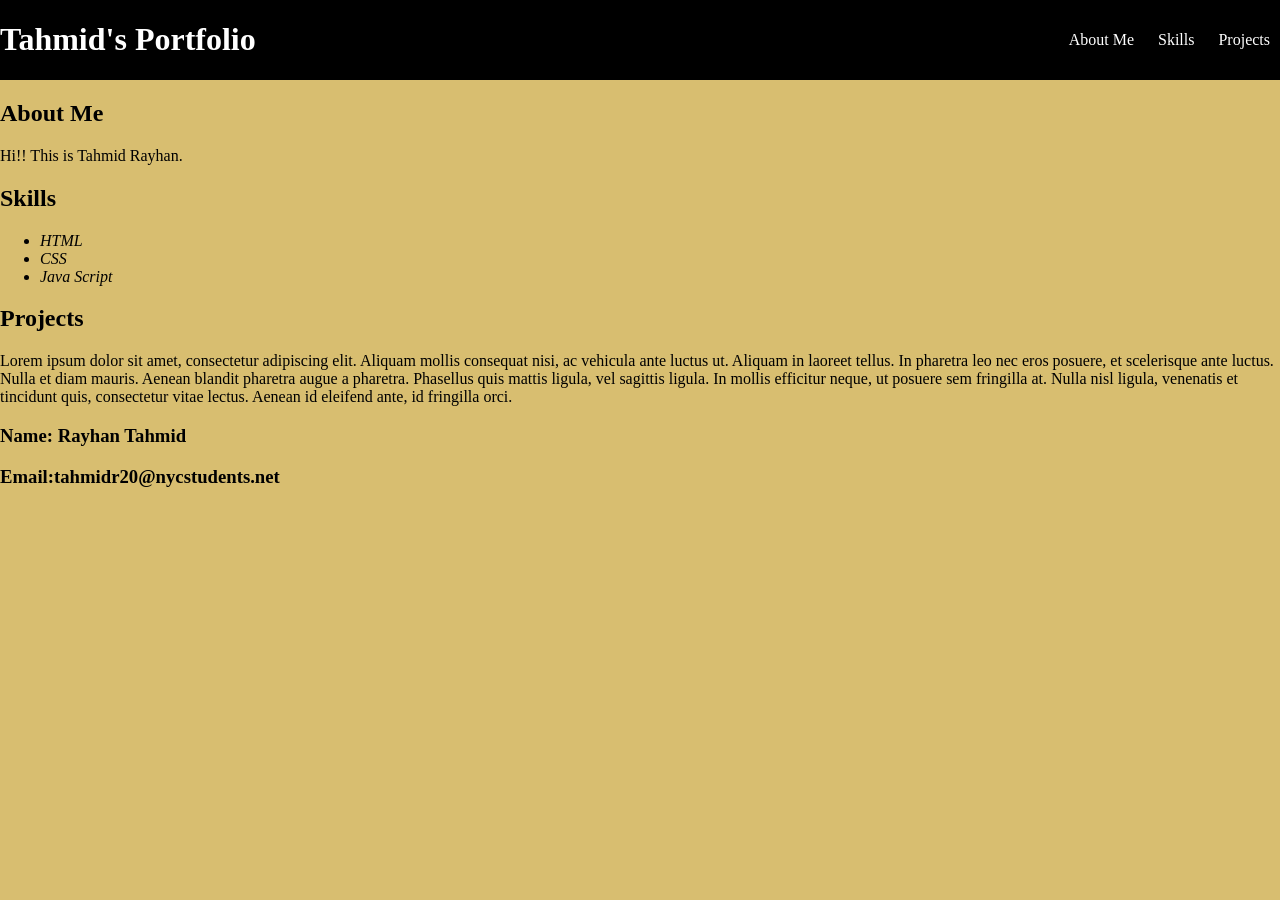
==== index.html @ 47176cda "Add files via upload" ====
<!DOCTYPE html>
<html>
    <head>
        <meta charset = "UTF-8">
        <title>My Portfolio</title>
    <link rel="stylesheet" href="style-tic-tac.css" />
    </head>
    <body>
        <header>
            <h1>Tahmid's Portfolio</h1>
            <nav>
              <a href = "#about">About Me </a>
             <a href = "#skills">Skills </a>
            <a href = "projects.html">Projects </a> 
            </nav>
        </header>
        <section id="about">
        <h2>About Me</h2>
        <p>
             Hi!! This is Tahmid Rayhan.
        </p>
     </section>
     <section id="skills">
        <h2><b>Skills</b></h2>
       <ul>
        <li><i>HTML</i></li>
        <li><i>CSS</i></li>
        <li><i>Java Script</i></li>
       </ul>
     </section>
     <section id="projects">
        <h2>Projects</h2>
    <p>Lorem ipsum dolor sit amet, consectetur adipiscing elit. Aliquam mollis consequat nisi, ac vehicula ante luctus ut. Aliquam in laoreet tellus. In pharetra leo nec eros posuere, et scelerisque ante luctus. Nulla et diam mauris. Aenean blandit pharetra augue a pharetra. Phasellus quis mattis ligula, vel sagittis ligula. In mollis efficitur neque, ut posuere sem fringilla at. Nulla nisl ligula, venenatis et tincidunt quis, consectetur vitae lectus. Aenean id eleifend ante, id fringilla orci.</p>
     </section>
    </body>
    <footer>
          <h3>Name: Rayhan Tahmid</h3>
        <h3>Email:tahmidr20@nycstudents.net</h3>
    </footer>
</html>
---- style-tic-tac.css ----
html {
    height: 100%;
}

body {
    height: 100%;
    background-color: rgb(216, 190, 112);
    margin: 0;
}


a {
    padding: 10px;
    color: white;
    text-decoration: none;
}

header {
    display: flex;
    justify-content: space-between;
    align-items: center;
    background-color: black;
    color: white;
}

main {
    height: 100%;
    margin: 20px;
    display: flex;
    flex-direction: column;
    gap: 20px;
    justify-content: center;
    align-items: center;
}

.container {
    display: grid;
    grid-template-columns: repeat(3, 1fr);
}

.square {
    width: 100px;
    height: 100px;
    border: 1px solid black;
    background-color: rgb(255, 94, 0);
}

.square:hover {
    background-color:rgb(252, 130, 0);
}

.square:active {
    background-color:rgb(255, 0, 0);
}


#player-data {
    display: flex;
}
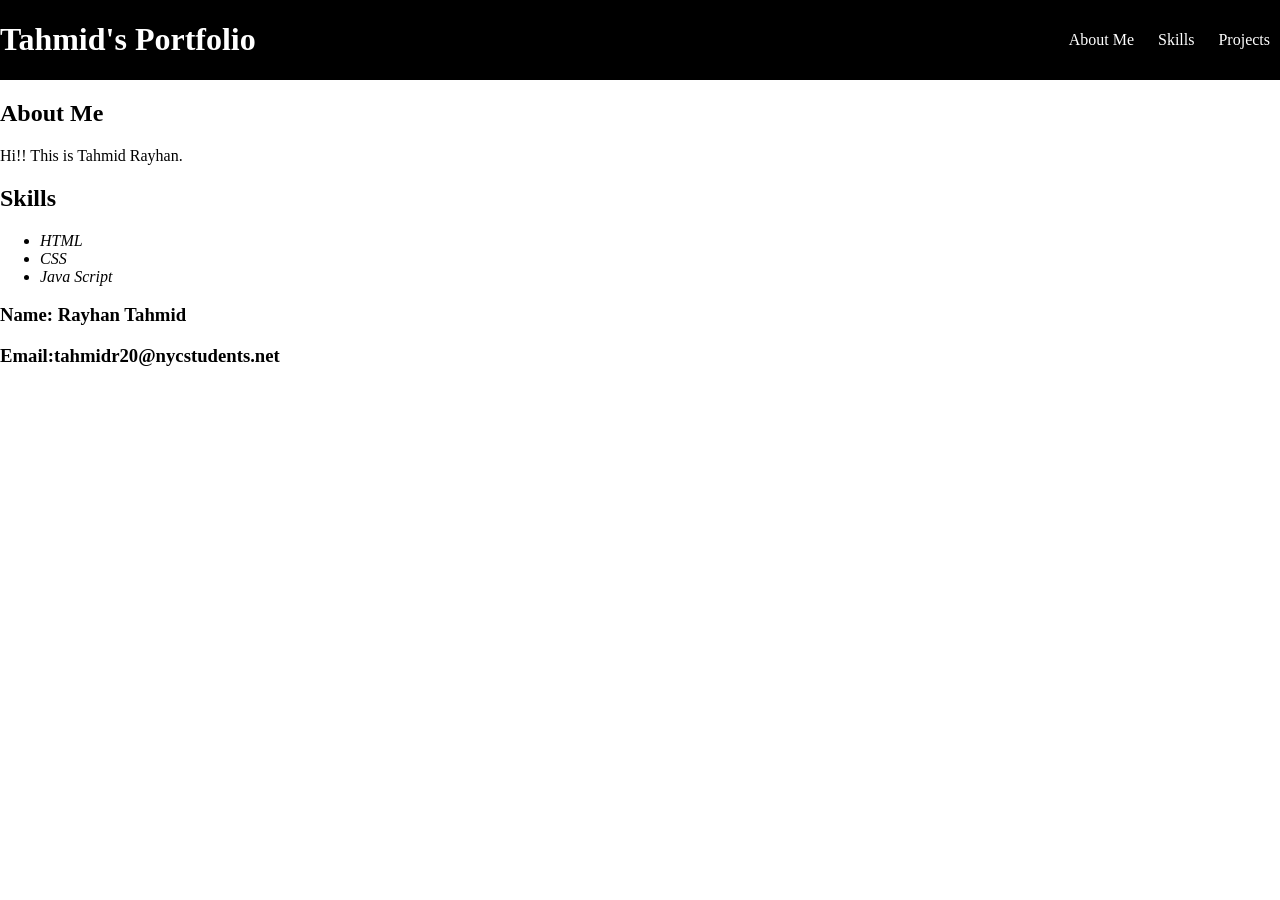
==== commit 689d2efa: "Add files via upload" ====
--- a/index.html
+++ b/index.html
@@ -9,7 +9,7 @@
         <header>
             <h1>Tahmid's Portfolio</h1>
             <nav>
-              <a href = "#about">About Me </a>
+              <a href = "about.html">About Me </a>
              <a href = "#skills">Skills </a>
             <a href = "projects.html">Projects </a> 
             </nav>
@@ -28,10 +28,7 @@
         <li><i>Java Script</i></li>
        </ul>
      </section>
-     <section id="projects">
-        <h2>Projects</h2>
-    <p>Lorem ipsum dolor sit amet, consectetur adipiscing elit. Aliquam mollis consequat nisi, ac vehicula ante luctus ut. Aliquam in laoreet tellus. In pharetra leo nec eros posuere, et scelerisque ante luctus. Nulla et diam mauris. Aenean blandit pharetra augue a pharetra. Phasellus quis mattis ligula, vel sagittis ligula. In mollis efficitur neque, ut posuere sem fringilla at. Nulla nisl ligula, venenatis et tincidunt quis, consectetur vitae lectus. Aenean id eleifend ante, id fringilla orci.</p>
-     </section>
+  
     </body>
     <footer>
           <h3>Name: Rayhan Tahmid</h3>
--- a/style-tic-tac.css
+++ b/style-tic-tac.css
@@ -2,13 +2,9 @@
     height: 100%;
 }
 
-body {
-    height: 100%;
-    background-color: rgb(216, 190, 112);
-    margin: 0;
-}
-
-
+body{
+    
+margin:0px;}
 a {
     padding: 10px;
     color: white;
@@ -47,6 +43,7 @@
 
 .square:hover {
     background-color:rgb(252, 130, 0);
+
 }
 
 .square:active {
@@ -58,3 +55,9 @@
     display: flex;
 }
 
+
+.project-list {
+    border:solid 1px;
+    background-color:black;
+}
+
